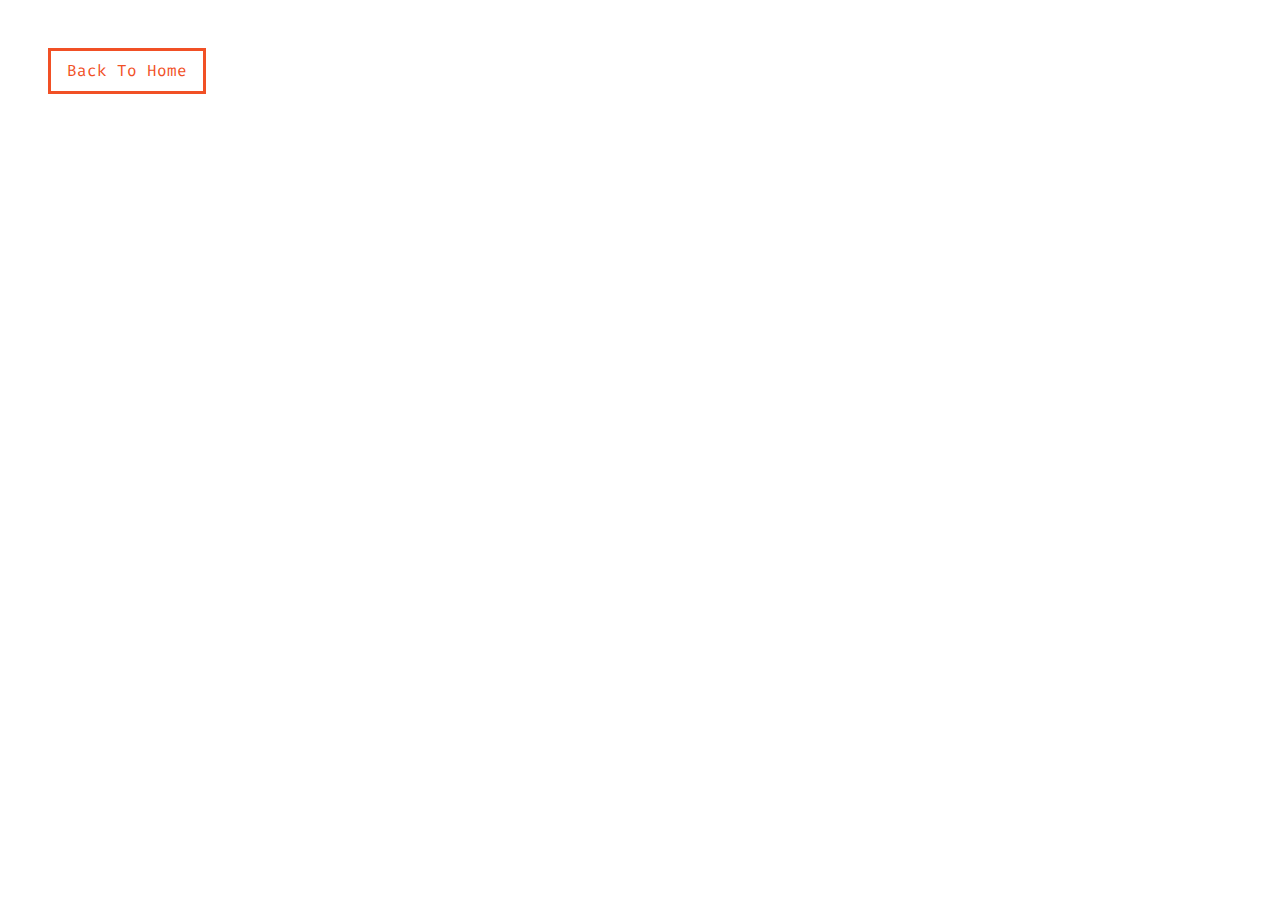
==== layout.html @ 93a8f2c6 "first commit" ====
<!DOCTYPE html>
<html lang="en">
<head>
    <meta charset="UTF-8">
    <meta http-equiv="X-UA-Compatible" content="IE=edge">
    <meta name="viewport" content="width=device-width, initial-scale=1.0">
<link rel="stylesheet" href="fontawesome-free-5.9.0-web/css/all.min.css">
<link rel="stylesheet" href="styles.css">
    <title>Layout Project</title>
</head>
<body>
    <a href="index.html" class="btn">
        back to home
    </a>
</body>
</html>
---- styles.css ----
@import url('https://fonts.googleapis.com/css2?family=Fira+Code:wght@300;400&display=swap');

/* VARIABLES */
:root {
    --primaryColor: #f15025;
    --mainBlack: #222;
    --mainWhite: #fff;
    --offwhite: #f7f7f7;
    --darkGrey: #dfdbdb;
    --mainTransition: all 0.3s linear;
    --mainSpacing: 0.2rem;
}

/* Global Styles */

* {
    margin: 0;
    padding: 0;
    box-sizing: border-box;
}

body {
    background: red;
    font-family: 'Fira Code', 'monospace';
    color: var(--mainBlack);
    background: var(--mainWhite);
    line-height: 1.5;
}

a {
    text-decoration: none;
}

img {
    width: 100%;
    display: block;
}

h1,
h2,
h3 {
    text-transform: capitalize;
    letter-spacing: var(--mainSpacing);
    margin-bottom: 1.25rem;
}

h1 {
    font-size: 3rem;
}

h2 {
    margin-bottom: 0;
}

p {
    font-weight: 300;
    font-size: 0.7rem;
    line-height: 2;
}

/* button */
.btn {
    display: inline-block;
    padding: 0.5rem 1rem;
    text-transform: capitalize;
    border: 3px solid var(--primaryColor);
    color: var(--primaryColor);
    margin: 3rem;
    transition: var(--mainTransition);
}

.btn:hover {
    background: var(--primaryColor);
    color: var(--mainWhite);
}

/* main nav */
.main-navbar {
    background: var(--darkGrey);
    padding: 0 2rem;
}

.main-navbar li {
    list-style: none;
}

.main-navbar a {
    text-transform: capitalize;
    display: block;
    padding: 1rem 0;
    color: var(--primaryColor);
    letter-spacing: var(--mainSpacing);
    transition: var(--mainTransition);
}

.main-navbar a:hover {
    color: var(--mainBlack)
}

@media screen and (min-width:992px) {
    .main-navbar ul {
        max-width: 1170px;
        margin: 0 auto;
        display: grid;
        grid-template-columns: repeat(4, 1fr)
    }

    .main-navbar a {
        text-align: center;
    }
}

/* HERO */

.hero-header {
    min-height: 100vh;
    background: var(--primaryColor);
    color: var(--mainWhite);
    display: grid;
    justify-content: center;
    align-items: center;
}

.hero-banner p {
    width: 80%;
    max-width: 560px;
    font-size: 1rem;
}

@media screen and (max-width:600px) {
    .hero-banner {
        padding: 0 3rem;
    }
}

@media screen and (min-width:768px) {
    .hero-header {
        background: linear-gradient(rgba(241, 80, 37, 0.75), rgba(0, 0, 0, 0.75)), url('./images/image-2.jpeg') center/cover fixed no-repeat;
    }
}
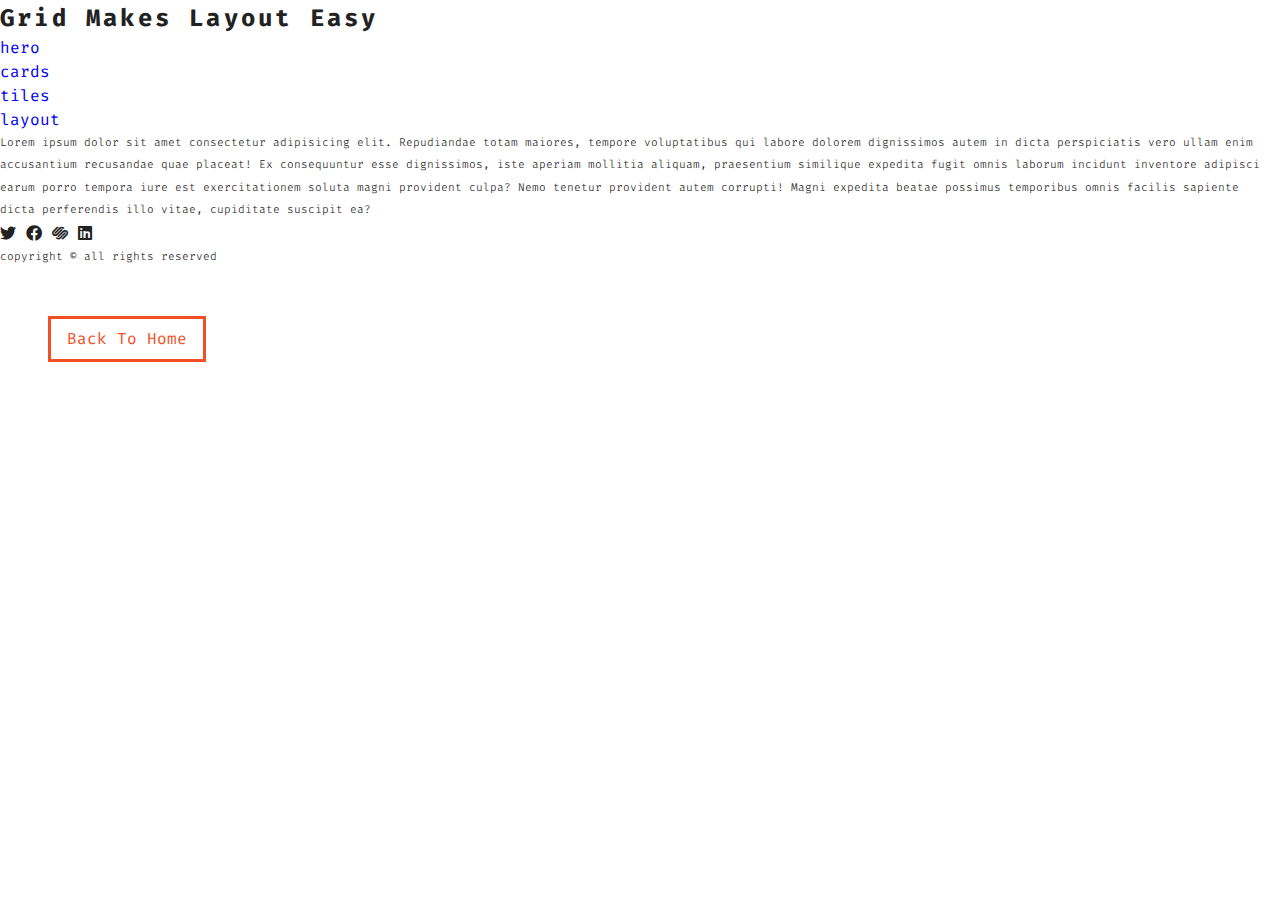
==== commit f6601537: "finalizei a sção de cards e terminei o html do layout" ====
--- a/layout.html
+++ b/layout.html
@@ -1,16 +1,62 @@
 <!DOCTYPE html>
 <html lang="en">
-<head>
-    <meta charset="UTF-8">
-    <meta http-equiv="X-UA-Compatible" content="IE=edge">
-    <meta name="viewport" content="width=device-width, initial-scale=1.0">
-<link rel="stylesheet" href="fontawesome-free-5.9.0-web/css/all.min.css">
-<link rel="stylesheet" href="styles.css">
+  <head>
+    <meta charset="UTF-8" />
+    <meta http-equiv="X-UA-Compatible" content="IE=edge" />
+    <meta name="viewport" content="width=device-width, initial-scale=1.0" />
+    <link rel="stylesheet" href="fontawesome-free-5.9.0-web/css/all.min.css" />
+    <link rel="stylesheet" href="styles.css" />
     <title>Layout Project</title>
-</head>
-<body>
-    <a href="index.html" class="btn">
-        back to home
-    </a>
-</body>
-</html>+  </head>
+  <body>
+    <main>
+      <!-- header -->
+      <header class="header">
+        <h2>Grid makes layout easy</h2>
+      </header>
+      <!-- navbar -->
+      <nav class="navbar">
+        <ul>
+          <li>
+            <a href="hero.html">hero</a>
+          </li>
+          <li>
+            <a href="cards.html">cards</a>
+          </li>
+          <li>
+            <a href="tiles.html">tiles</a>
+          </li>
+          <li>
+            <a href="layout.html">layout</a>
+          </li>
+        </ul>
+      </nav>
+      <!-- content -->
+      <section class="section">
+        <p>
+          Lorem ipsum dolor sit amet consectetur adipisicing elit. Repudiandae
+          totam maiores, tempore voluptatibus qui labore dolorem dignissimos
+          autem in dicta perspiciatis vero ullam enim accusantium recusandae
+          quae placeat! Ex consequuntur esse dignissimos, iste aperiam mollitia
+          aliquam, praesentium similique expedita fugit omnis laborum incidunt
+          inventore adipisci earum porro tempora iure est exercitationem soluta
+          magni provident culpa? Nemo tenetur provident autem corrupti! Magni
+          expedita beatae possimus temporibus omnis facilis sapiente dicta
+          perferendis illo vitae, cupiditate suscipit ea?
+        </p>
+      </section>
+      <!-- sidebar -->
+      <section class="sidebar">
+        <span><i class="fab fa-twitter"></i></span>
+        <span><i class="fab fa-facebook"></i></span>
+        <span><i class="fab fa-squarespace"></i></span>
+        <span><i class="fab fa-linkedin"></i></span>
+      </section>
+      <!-- footer -->
+      <div class="footer">
+        <p>copyright &copy; all rights reserved</p>
+      </div>
+    </main>
+    <a href="index.html" class="btn"> back to home </a>
+  </body>
+</html>
--- a/styles.css
+++ b/styles.css
@@ -1,140 +1,280 @@
-@import url('https://fonts.googleapis.com/css2?family=Fira+Code:wght@300;400&display=swap');
+@import url("https://fonts.googleapis.com/css2?family=Fira+Code:wght@300;400&display=swap");
 
 /* VARIABLES */
 :root {
-    --primaryColor: #f15025;
-    --mainBlack: #222;
-    --mainWhite: #fff;
-    --offwhite: #f7f7f7;
-    --darkGrey: #dfdbdb;
-    --mainTransition: all 0.3s linear;
-    --mainSpacing: 0.2rem;
+  --primaryColor: #f15025;
+  --mainBlack: #222;
+  --mainWhite: #fff;
+  --offwhite: #f7f7f7;
+  --darkGrey: #dfdbdb;
+  --mainTransition: all 0.3s linear;
+  --mainSpacing: 0.2rem;
 }
 
 /* Global Styles */
 
 * {
-    margin: 0;
-    padding: 0;
-    box-sizing: border-box;
+  margin: 0;
+  padding: 0;
+  box-sizing: border-box;
 }
 
 body {
-    background: red;
-    font-family: 'Fira Code', 'monospace';
-    color: var(--mainBlack);
-    background: var(--mainWhite);
-    line-height: 1.5;
+  background: red;
+  font-family: "Fira Code", "monospace";
+  color: var(--mainBlack);
+  background: var(--mainWhite);
+  line-height: 1.5;
 }
 
 a {
-    text-decoration: none;
+  text-decoration: none;
 }
 
 img {
-    width: 100%;
-    display: block;
+  width: 100%;
+  display: block;
 }
 
 h1,
 h2,
 h3 {
-    text-transform: capitalize;
-    letter-spacing: var(--mainSpacing);
-    margin-bottom: 1.25rem;
+  text-transform: capitalize;
+  letter-spacing: var(--mainSpacing);
+  margin-bottom: 1.25rem;
 }
 
 h1 {
-    font-size: 3rem;
+  font-size: 3rem;
 }
 
 h2 {
-    margin-bottom: 0;
+  margin-bottom: 0;
 }
 
 p {
-    font-weight: 300;
-    font-size: 0.7rem;
-    line-height: 2;
+  font-weight: 300;
+  font-size: 0.7rem;
+  line-height: 2;
 }
 
 /* button */
 .btn {
-    display: inline-block;
-    padding: 0.5rem 1rem;
-    text-transform: capitalize;
-    border: 3px solid var(--primaryColor);
-    color: var(--primaryColor);
-    margin: 3rem;
-    transition: var(--mainTransition);
+  display: inline-block;
+  padding: 0.5rem 1rem;
+  text-transform: capitalize;
+  border: 3px solid var(--primaryColor);
+  color: var(--primaryColor);
+  margin: 3rem;
+  transition: var(--mainTransition);
 }
 
 .btn:hover {
-    background: var(--primaryColor);
-    color: var(--mainWhite);
+  background: var(--primaryColor);
+  color: var(--mainWhite);
 }
 
 /* main nav */
 .main-navbar {
-    background: var(--darkGrey);
-    padding: 0 2rem;
+  background: var(--darkGrey);
+  padding: 0 2rem;
 }
 
 .main-navbar li {
-    list-style: none;
+  list-style: none;
 }
 
 .main-navbar a {
-    text-transform: capitalize;
-    display: block;
-    padding: 1rem 0;
-    color: var(--primaryColor);
-    letter-spacing: var(--mainSpacing);
-    transition: var(--mainTransition);
+  text-transform: capitalize;
+  display: block;
+  padding: 1rem 0;
+  color: var(--primaryColor);
+  letter-spacing: var(--mainSpacing);
+  transition: var(--mainTransition);
 }
 
 .main-navbar a:hover {
-    color: var(--mainBlack)
-}
-
-@media screen and (min-width:992px) {
-    .main-navbar ul {
-        max-width: 1170px;
-        margin: 0 auto;
+  color: var(--mainBlack);
+}
+
+@media screen and (min-width: 992px) {
+  .main-navbar ul {
+    max-width: 1170px;
+    margin: 0 auto;
+    display: grid;
+    grid-template-columns: repeat(4, 1fr);
+  }
+
+  .main-navbar a {
+    text-align: center;
+  }
+}
+
+/* HERO */
+
+.hero-header {
+  min-height: 100vh;
+  background: var(--primaryColor);
+  color: var(--mainWhite);
+  display: grid;
+  justify-content: center;
+  align-items: center;
+}
+
+.hero-banner p {
+  width: 80%;
+  max-width: 560px;
+  font-size: 1rem;
+}
+
+@media screen and (max-width: 600px) {
+  .hero-banner {
+    padding: 0 3rem;
+  }
+}
+
+@media screen and (min-width: 768px) {
+  .hero-header {
+    background: linear-gradient(rgba(241, 80, 37, 0.75), rgba(0, 0, 0, 0.75)),
+      url("./images/image-2.jpeg") center/cover fixed no-repeat;
+  }
+}
+
+/* CARDS */
+
+.title {
+  text-align: center;
+}
+
+.cards {
+  padding: 4rem 0;
+}
+
+.cards-center {
+  width: 80vw;
+  max-width: 1170px;
+  margin: 2rem auto;
+}
+
+.card {
+  border: 1px solid var(--darkGrey);
+  margin-bottom: 3rem;
+}
+
+.card-info {
+  padding: 1rem;
+}
+
+.card-footer {
+  background: var(--darkGrey);
+  padding: 0.5rem 1rem;
+  display: grid;
+  grid-template-columns: repeat(4, 1fr);
+  justify-items: center;
+}
+
+.card-footer span {
+  color: var(--primaryColor);
+}
+
+/* I've learned a new way to make it responsible, but I'll keep media here :) */
+
+/* @media screen and (min-width:768px) {
+    .cards-center {
         display: grid;
-        grid-template-columns: repeat(4, 1fr)
+        grid-template-columns: 1fr 1fr;
+        column-gap: 2rem;
     }
-
-    .main-navbar a {
-        text-align: center;
+}
+
+@media screen and (min-width:1170px) {
+    .cards-center {
+        display: grid;
+        grid-template-columns: repeat(3, 1fr);
+
     }
-}
-
-/* HERO */
-
-.hero-header {
-    min-height: 100vh;
-    background: var(--primaryColor);
-    color: var(--mainWhite);
-    display: grid;
-    justify-content: center;
-    align-items: center;
-}
-
-.hero-banner p {
-    width: 80%;
-    max-width: 560px;
-    font-size: 1rem;
-}
-
-@media screen and (max-width:600px) {
-    .hero-banner {
-        padding: 0 3rem;
-    }
-}
-
-@media screen and (min-width:768px) {
-    .hero-header {
-        background: linear-gradient(rgba(241, 80, 37, 0.75), rgba(0, 0, 0, 0.75)), url('./images/image-2.jpeg') center/cover fixed no-repeat;
-    }
-}+} */
+
+.card {
+  display: grid;
+  grid-template-columns: 1fr;
+  grid-template-rows: auto 1fr auto;
+}
+
+.cards-center {
+  display: grid;
+  gap: 2rem;
+  grid-template-columns: repeat(auto-fill, minmax(268.5px, 1fr));
+}
+
+/* Tiles */
+
+.tiles {
+  padding: 4rem 0;
+}
+
+.tiles-center {
+  width: 90vw;
+  max-width: 1170;
+  margin: 2rem auto;
+  display: grid;
+  row-gap: 2rem;
+}
+
+@media screen and (min-width: 768px) {
+  .tiles-center {
+    grid-template-columns: 1fr 1fr;
+    -moz-column-gap: 2rem;
+    column-gap: 2rem;
+  }
+}
+
+@media screen and (min-width: 992px) {
+  .tiles-center {
+    grid-template-columns: repeat(3, 1fr);
+  }
+}
+
+@media screen and (min-width: 1170px) {
+  .tiles-center {
+    grid-template-columns: repeat(4, 1fr);
+    grid-template-rows: repeat(5, 200px);
+    grid-template-areas:
+      "a a a b"
+      "a a a c"
+      "d d d d"
+      "e f f f"
+      "e g h i";
+  }
+  .tiles img {
+    height: 100%;
+  }
+
+  .tile-1 {
+    grid-area: a;
+  }
+  .tile-2 {
+    grid-area: b;
+  }
+  .tile-3 {
+    grid-area: c;
+  }
+  .tile-4 {
+    grid-area: d;
+  }
+  .tile-5 {
+    grid-area: e;
+  }
+  .tile-6 {
+    grid-area: f;
+  }
+  .tile-7 {
+    grid-area: g;
+  }
+  .tile-8 {
+    grid-area: h;
+  }
+  .tile-9 {
+    grid-area: i;
+  }
+}
